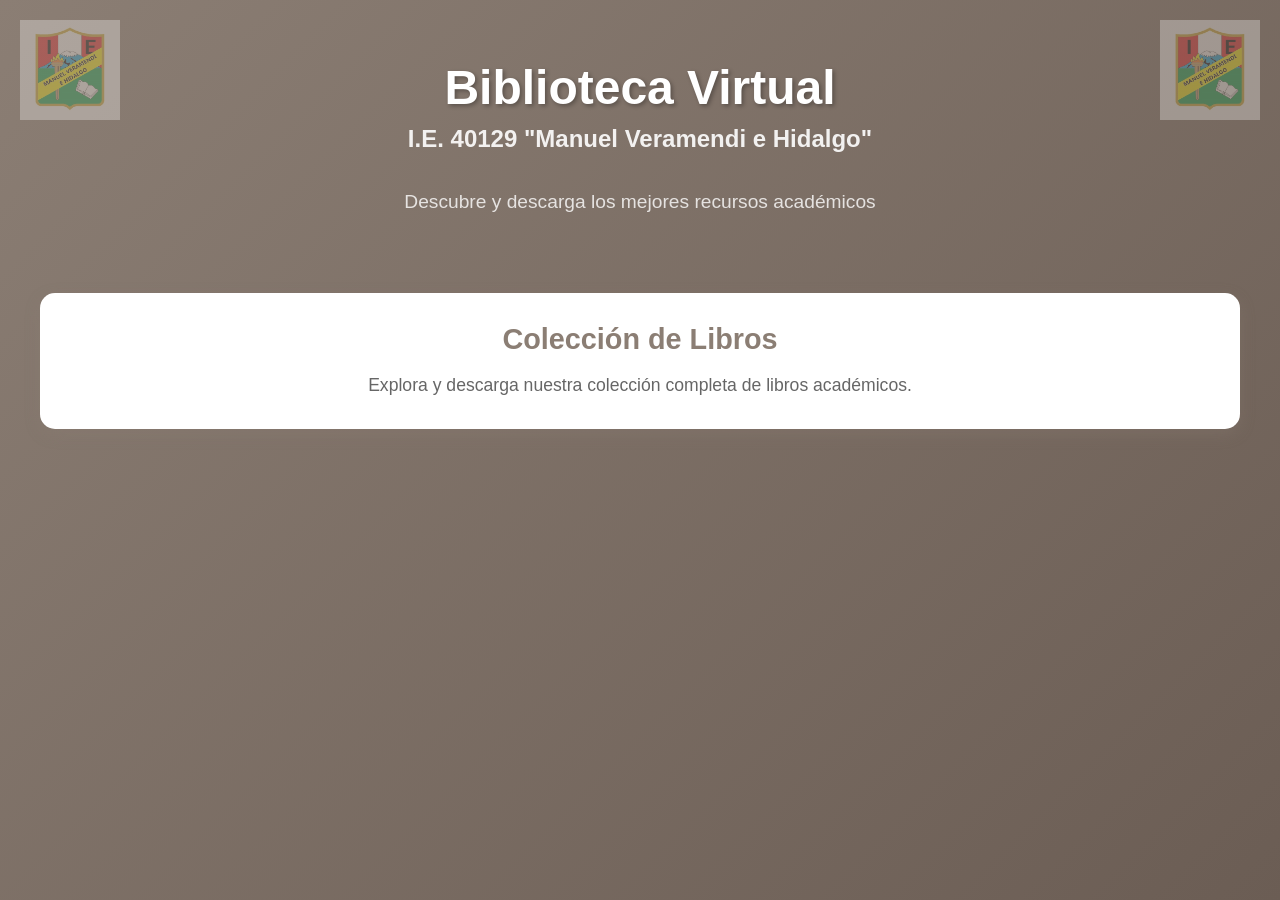
==== indexComunicacion.html @ 04caf251 "primera subida" ====
<!DOCTYPE html>
<html lang="es">
<head>
    <meta charset="UTF-8">
    <meta name="viewport" content="width=device-width, initial-scale=1.0">
    <title>Biblioteca</title>
    <style>
        * {
            margin: 0;
            padding: 0;
            box-sizing: border-box;
        }

        body {
            font-family: 'Segoe UI', Tahoma, Geneva, Verdana, sans-serif;
            background: linear-gradient(135deg, #8b7e74, #6b5d54);
            min-height: 100vh;
            padding: 20px;
        }

        .insignia {
            position: fixed;
            width: 100px;
            height: 100px;
            opacity: 0.3;
            z-index: 1;
        }

        .insignia-left {
            top: 20px;
            left: 20px;
        }

        .insignia-right {
            top: 20px;
            right: 20px;
        }

        .hero {
            text-align: center;
            color: white;
            padding: 40px 20px;
            position: relative;
            z-index: 2;
        }

        .hero h1 {
            font-size: 3em;
            margin-bottom: 10px;
            text-shadow: 2px 2px 4px rgba(0,0,0,0.3);
        }

        .hero h2 {
            font-size: 1.5em;
            margin-bottom: 20px;
            opacity: 0.9;
        }

        .hero p {
            font-size: 1.2em;
            opacity: 0.8;
        }

        .container {
            max-width: 1200px;
            margin: 40px auto;
            position: relative;
            z-index: 2;
        }

        .books-grid {
            display: grid;
            grid-template-columns: repeat(auto-fit, minmax(400px, 1fr));
            gap: 30px;
            margin-top: 30px;
        }

        .book-card {
            background: white;
            border-radius: 15px;
            padding: 30px;
            box-shadow: 0 5px 15px rgba(139, 126, 116, 0.3);
            cursor: pointer;
            transition: transform 0.3s, box-shadow 0.3s;
            text-align: center;
        }

        .book-card:hover {
            transform: translateY(-10px);
            box-shadow: 0 5px 15px rgba(139, 126, 116, 0.3);
        }

        .book-card h3 {
            font-size: 1.8em;
            color: #8b7e74;
            margin-bottom: 15px;
        }

        .book-card p {
            color: #666;
            font-size: 1.1em;
            line-height: 1.6;
        }

        .modal {
            display: none;
            position: fixed;
            z-index: 1000;
            left: 0;
            top: 0;
            width: 100%;
            height: 100%;
            background-color: rgba(0,0,0,0.7);
            animation: fadeIn 0.3s;
        }

        @keyframes fadeIn {
            from { opacity: 0; }
            to { opacity: 1; }
        }

        .modal-content {
            background-color: white;
            margin: 5% auto;
            padding: 40px;
            border-radius: 20px;
            max-width: 600px;
            position: relative;
            animation: slideDown 0.3s;
        }

        .modal-content-large {
            max-width: 900px;
            max-height: 80vh;
            overflow-y: auto;
        }

        @keyframes slideDown {
            from {
                transform: translateY(-50px);
                opacity: 0;
            }
            to {
                transform: translateY(0);
                opacity: 1;
            }
        }

        .close-modal {
            position: absolute;
            right: 20px;
            top: 20px;
            font-size: 35px;
            font-weight: bold;
            color: #aaa;
            cursor: pointer;
            transition: color 0.3s;
        }

        .close-modal:hover {
            color: #000;
        }

        .modal-title {
            color: #8b7e74;
            font-size: 2em;
            margin-bottom: 15px;
        }

        .modal-description {
            color: #666;
            font-size: 1.1em;
            margin-bottom: 30px;
            line-height: 1.6;
        }

        .download-btn {
            display: inline-block;
            background: linear-gradient(135deg, #667eea 0%, #8b7e74 100%);
            color: white;
            padding: 15px 40px;
            text-decoration: none;
            border-radius: 50px;
            font-size: 1.1em;
            font-weight: bold;
            transition: transform 0.3s, box-shadow 0.3s;
            box-shadow: 0 5px 15px rgba(102, 126, 234, 0.4);
        }

        .download-btn:hover {
            transform: translateY(-3px);
            box-shadow: 0 8px 20px rgba(102, 126, 234, 0.6);
        }

        .search-bar {
            background: white;
            border-radius: 50px;
            padding: 10px 25px;
            box-shadow: 0 5px 20px rgba(0,0,0,0.2);
            margin-bottom: 30px;
        }

        .search-bar input {
            width: 100%;
            border: none;
            outline: none;
            font-size: 1.1em;
            padding: 10px;
            background: transparent;
        }

        .pdf-list {
            margin-top: 30px;
        }

        .pdf-item {
            display: flex;
            justify-content: space-between;
            align-items: center;
            padding: 20px;
            background: #f8f9fa;
            border-radius: 10px;
            margin-bottom: 15px;
            transition: background 0.3s;
        }

        .pdf-item:hover {
            background: #f5f5dc;
        }

        .pdf-name {
            color: #333;
            font-size: 1.1em;
            flex-grow: 1;
        }

        .pdf-download-btn {
            background: linear-gradient(135deg, #667eea 0%, #8b7e74 100%);
            color: white;
            padding: 10px 25px;
            border: none;
            border-radius: 25px;
            font-size: 0.95em;
            font-weight: bold;
            cursor: pointer;
            transition: transform 0.3s, box-shadow 0.3s;
            margin-left: 20px;
            white-space: nowrap;
        }

        .pdf-download-btn:hover {
            transform: translateY(-2px);
            box-shadow: 0 5px 15px rgba(102, 126, 234, 0.4);
        }
    </style>
</head>
<body>
    <img src="images/insignia.jpg" class="insignia insignia-left">
    <img src="images/insignia.jpg" class="insignia insignia-right">

    <div class="hero">
        <h1>Biblioteca Virtual</h1>
        <h2>I.E. 40129 "Manuel Veramendi e Hidalgo"</h2>
        <br>
        <p>Descubre y descarga los mejores recursos académicos</p>
    </div>

    <div class="container">
        <div class="books-grid" id="booksGrid"></div>
    </div>

    <!-- Modal para Colección de Libros -->
    <div class="modal" id="modalColeccion">
        <div class="modal-content modal-content-large">
            <span class="close-modal" onclick="closeModalColeccion()">&times;</span>
            <h2 class="modal-title">Colección de Libros</h2>
            
            <div class="search-bar">
                <input type="text" id="searchPdf" placeholder="Buscar libros...">
            </div>

            <div class="pdf-list" id="pdfList"></div>
        </div>
    </div>

    <script>
        // 📌 RECUADROS PRINCIPALES (Solo 2)
        const books = [
            {
                id: 1,
                title: "Colección de Libros",
                description: "Explora y descarga nuestra colección completa de libros académicos.",
                type: "coleccion"
            }
        ];

        // 📚 AQUÍ AGREGAS LOS LIBROS DE LA COLECCIÓN
        // 🔴 CAMBIA LAS RUTAS "pdfs/..." CON LAS RUTAS REALES DE TUS PDFs
        
        // Renderizar los 2 recuadros principales
        function renderBooks() {
            const grid = document.getElementById('booksGrid');
            grid.innerHTML = '';
            
            books.forEach(book => {
                const card = document.createElement('div');
                card.className = 'book-card';
                card.onclick = () => openModal(book.type);
                
                card.innerHTML = `
                    <h3>${book.title}</h3>
                    <p>${book.description}</p>
                `;
                
                grid.appendChild(card);
            });
        }

        // Renderizar lista de PDFs
        function renderPdfList(librosToRender = pdfLibros) {
            const list = document.getElementById('pdfList');
            list.innerHTML = '';
            
            librosToRender.forEach(libro => {
                const item = document.createElement('div');
                item.className = 'pdf-item';
                
                item.innerHTML = `
                    <span class="pdf-name">${libro.name}</span>
                    <button class="pdf-download-btn" onclick="downloadPdf('${libro.pdfUrl}')">Descargar PDF</button>
                `;
                
                list.appendChild(item);
            });
        }

        // Abrir modal según tipo
        function openModal(type) {
            if (type === 'manual') {
                document.getElementById('modalManual').style.display = 'block';
            } else if (type === 'coleccion') {
                renderPdfList();
                document.getElementById('modalColeccion').style.display = 'block';
            }
        }

        // Cerrar modales
        function closeModalManual() {
            document.getElementById('modalManual').style.display = 'none';
        }

        function closeModalColeccion() {
            document.getElementById('modalColeccion').style.display = 'none';
        }

        // Cerrar al hacer clic fuera
        window.onclick = function(event) {
            const modalManual = document.getElementById('modalManual');
            const modalColeccion = document.getElementById('modalColeccion');
            if (event.target === modalManual) {
                closeModalManual();
            }
            if (event.target === modalColeccion) {
                closeModalColeccion();
            }
        }

        // Descargar PDF
        function downloadPdf(url) {
            window.open(url, '_blank');
        }

        // Buscador de libros
        document.getElementById('searchPdf').addEventListener('input', e => {
            const term = e.target.value.toLowerCase();
            const filtered = pdfLibros.filter(libro => 
                libro.name.toLowerCase().includes(term)
            );
            renderPdfList(filtered);
        });

        // Inicializar
        renderBooks();
    </script>
</body>
</html>
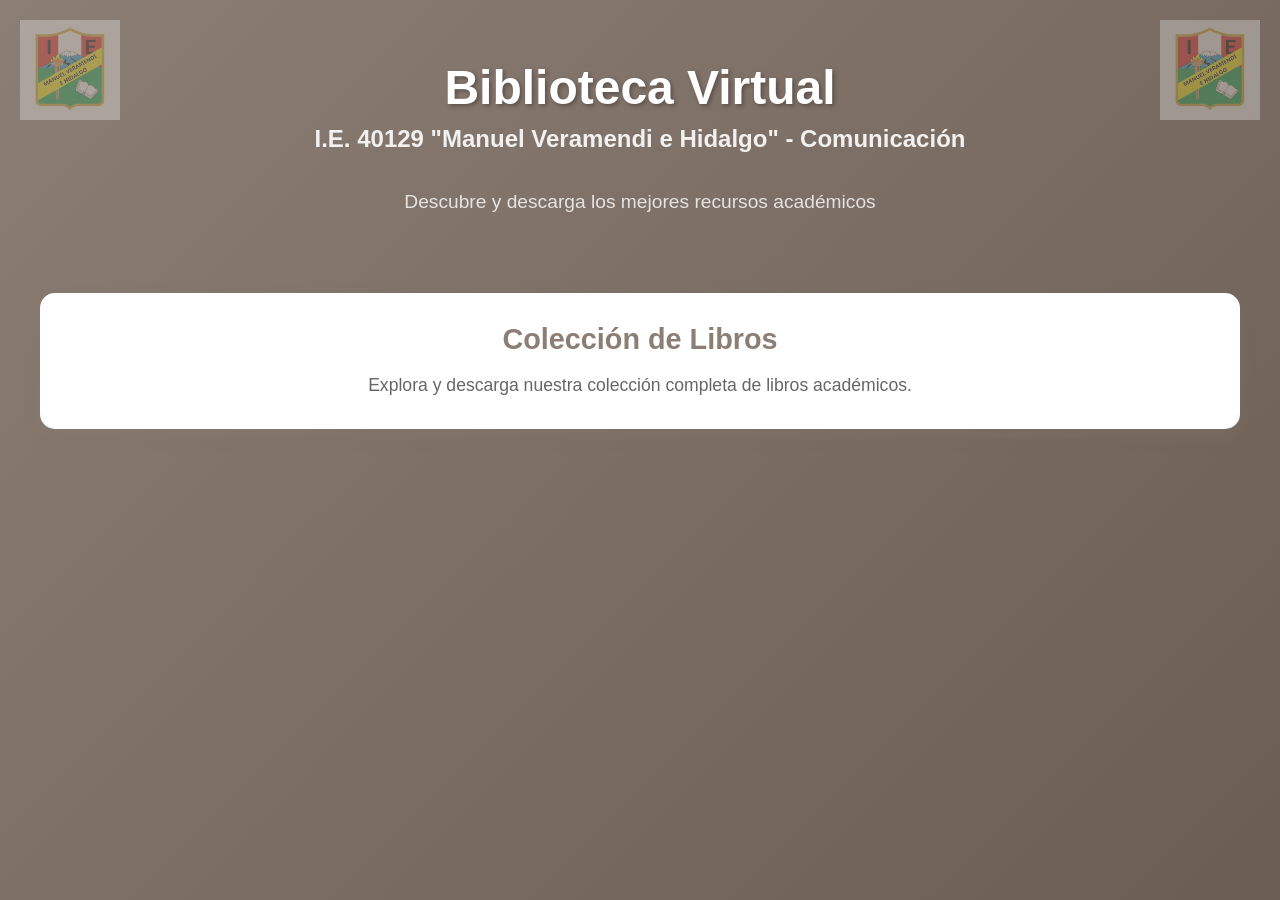
==== commit c8e2e73f: "se agregan cambios" ====
--- a/indexComunicacion.html
+++ b/indexComunicacion.html
@@ -260,7 +260,7 @@
 
     <div class="hero">
         <h1>Biblioteca Virtual</h1>
-        <h2>I.E. 40129 "Manuel Veramendi e Hidalgo"</h2>
+        <h2>I.E. 40129 "Manuel Veramendi e Hidalgo" - Comunicación</h2>
         <br>
         <p>Descubre y descarga los mejores recursos académicos</p>
     </div>
@@ -269,7 +269,6 @@
         <div class="books-grid" id="booksGrid"></div>
     </div>
 
-    <!-- Modal para Colección de Libros -->
     <div class="modal" id="modalColeccion">
         <div class="modal-content modal-content-large">
             <span class="close-modal" onclick="closeModalColeccion()">&times;</span>
@@ -284,7 +283,6 @@
     </div>
 
     <script>
-        // 📌 RECUADROS PRINCIPALES (Solo 2)
         const books = [
             {
                 id: 1,
@@ -294,10 +292,52 @@
             }
         ];
 
-        // 📚 AQUÍ AGREGAS LOS LIBROS DE LA COLECCIÓN
-        // 🔴 CAMBIA LAS RUTAS "pdfs/..." CON LAS RUTAS REALES DE TUS PDFs
-        
-        // Renderizar los 2 recuadros principales
+        const pdfLibros = [
+            { id: 1,  name: "A la senda del abismo", pdfUrl: "https://drive.google.com/file/d/18RAcuZulXBNKr2TKXvEps7AN-4emlNnj/view?usp=sharing" },
+            { id: 2,  name: "A mi madre", pdfUrl: "https://drive.google.com/file/d/1NTpVlUJ6RWnqYF8i4Vplh0KtOhlz8FZ9/view?usp=sharing" },
+            { id: 3,  name: "A tu edad", pdfUrl: "https://drive.google.com/file/d/14MhqWx-rpC7JHTIJX076_wR7sarrB_Ba/view?usp=sharing" },
+            { id: 4,  name: "Adiós España, adiós", pdfUrl: "https://drive.google.com/file/d/1I21tYp9CH6oNr8v5Y-eOsLtewW0lah_Y/view?usp=sharing" },
+            { id: 5,  name: "Agatha Cristie – La reina del crimen", pdfUrl: "https://drive.google.com/file/d/1TiFknmux-GDZp7ht9XLFNUspMGoLmo1P/view?usp=sharing" },
+            { id: 6,  name: "Agua", pdfUrl: "https://drive.google.com/file/d/1T-qwHCqng_UyqOjtCajFQky_L7TM8qQH/view?usp=sharing" },
+            { id: 7,  name: "Alma libre", pdfUrl: "https://drive.google.com/file/d/1Ne7eWbafs1wzC9qrRBnCEjrdu5WIUMEq/view?usp=sharing" },
+            { id: 8,  name: "Ana Frank – Diario", pdfUrl: "https://drive.google.com/file/d/1fEpsnMs7RLUer-ev4n_aAicC2-4ltZ3c/view?usp=sharing" },
+            { id: 9,  name: "Anatomía de Agatha Christie", pdfUrl: "https://drive.google.com/file/d/1fJ4yrZsLApg84USX7DqMQVSMLBmI61Q1/view?usp=sharing" },
+            { id: 10, name: "Antología", pdfUrl: "https://drive.google.com/file/d/1VI2owQr8o7Q6vn5Z0j2YUbPwlLvB0o2F/view?usp=sharing" },
+            { id: 11, name: "Aristóteles en 90 minutos – Paul Strathern", pdfUrl: "https://drive.google.com/file/d/1C9SM-UXzZDyYlO0ZRAPaHeTswn8UC_wO/view?usp=sharing" },
+            { id: 12, name: "Cantar del Mío Cid – Anónimo", pdfUrl: "https://drive.google.com/file/d/1k76NW_d0YybzjiYOhU61d5RHI48neFXi/view?usp=sharing" },
+            { id: 13, name: "César Vallejo – Contra el secreto profesional", pdfUrl: "https://drive.google.com/file/d/1-TfpkVHLU9QNgS3Ytsus48c86qDN1_Iz/view?usp=sharing" },
+            { id: 14, name: "César Vallejo – El Tungsteno", pdfUrl: "https://drive.google.com/file/d/1Zc1PwQKQfGuoM4DZTGKAYWxouDExiRE0/view?usp=sharing" },
+            { id: 15, name: "César Vallejo – Paco Yunque", pdfUrl: "https://drive.google.com/file/d/1X0gQMl0LVULJhWo4LIFs-2yO1uBH71df/view?usp=sharing" },
+            { id: 16, name: "Cien años de soledad – Gabriel García Márquez", pdfUrl: "https://drive.google.com/file/d/1WywyiGHPu3k_jVChohkM8OP_Mx1HzHXo/view?usp=sharing" },
+            { id: 17, name: "Coleta la poeta – Selección", pdfUrl: "https://drive.google.com/file/d/1r--Hl77gbdOLUBMDRsmMOWnqIQ9-Zdib/view?usp=sharing" },
+            { id: 18, name: "Conde de Montecristo", pdfUrl: "https://drive.google.com/file/d/1HnDFhHIt4WLR73yWADKcJhJ3DO6ov6Je/view?usp=sharing" },
+            { id: 19, name: "Corazón – Diario de un niño", pdfUrl: "https://drive.google.com/file/d/1hZi4cxvnZknsvq-ugbKIbki_fBPFdMsv/view?usp=sharing" },
+            { id: 20, name: "Cordero Asado – Roald Dahl", pdfUrl: "https://drive.google.com/file/d/1xHehjI29MmzBYtMDkVaSJhGc-mMTrO2J/view?usp=sharing" },
+            { id: 21, name: "Crimen y Castigo – Fiódor Dostoyevski", pdfUrl: "https://drive.google.com/file/d/1541IfXiCRREHBiT681yb2DRD3OiIh2RN/view?usp=sharing" },
+            { id: 22, name: "Cuando éramos honrados mercenarios – Arturo Pérez-Reverte", pdfUrl: "https://drive.google.com/file/d/1QoFdRbpKsrKmIHExO9bDxViUlcuLxG6h/view?usp=sharing" },
+            { id: 23, name: "Cuánta tierra necesita un hombre – León Tolstói", pdfUrl: "https://drive.google.com/file/d/1d7ApxgXTFtEuXkWbBKYla0yzDcCdxKT0/view?usp=sharing" },
+            { id: 24, name: "Cuento de cuentos", pdfUrl: "https://drive.google.com/file/d/1A40Wyi8RQ43ba_XescGE252oEm0pnpdf/view?usp=sharing" },
+            { id: 25, name: "Cuento de Navidad", pdfUrl: "https://drive.google.com/file/d/10JPDmdkCiVOiy3lGclSr65fBTS9hvVma/view?usp=sharing" },
+            { id: 26, name: "Cuentos antiguos", pdfUrl: "https://drive.google.com/file/d/1MZQtyDlLhO8o6i_uXwtwk7y1ZSAAKdpb/view?usp=sharing" },
+            { id: 27, name: "Cuentos de amor", pdfUrl: "https://drive.google.com/file/d/1pBwgQoMtlasjBTv8_GeTQw87dVvnBmU9/view?usp=sharing" },
+            { id: 28, name: "Cuentos de la tierra", pdfUrl: "https://drive.google.com/file/d/1C5eeg-mi40KtC4TIdnPSYrUT5VIFuwdm/view?usp=sharing" },
+            { id: 29, name: "Cuentos de Marineda", pdfUrl: "https://drive.google.com/file/d/1gkfEzMy0Qubf-TiRzNWnR_9_DH-QPqPM/view?usp=sharing" },
+            { id: 30, name: "Cuentos de siempre I", pdfUrl: "https://drive.google.com/file/d/1rfNb7hdW1kpnuUYhb80kR1JXCZmeB4dk/view?usp=sharing" },
+            { id: 31, name: "Cuentos de siempre II", pdfUrl: "https://drive.google.com/file/d/1D6N7IIYtc6tvucNwa_G9hdr9l2MzYLkP/view?usp=sharing" },
+            { id: 32, name: "Cuentos dramáticos", pdfUrl: "https://drive.google.com/file/d/1WV6LoG_24-yGP-3oZ4RpBOHlLI7w89wO/view?usp=sharing" },
+            { id: 33, name: "Cuentos europeos", pdfUrl: "https://drive.google.com/file/d/1qtaTt8oeq_cjoVAIFkHen5GfncKL3op-/view?usp=sharing" },
+            { id: 34, name: "Derrida en 90 minutos – Paul Strathern", pdfUrl: "https://drive.google.com/file/d/12RK4J7ZMS1U_nYGHnEPx4TWIo1CDnY7i/view?usp=sharing" },
+            { id: 35, name: "Desde mi cielo – Alice Sebold", pdfUrl: "https://drive.google.com/file/d/11HI9BefsmmV-jfyXCR7-68q2zKwYXlpT/view?usp=sharing" },
+            { id: 36, name: "Divina comedia", pdfUrl: "https://drive.google.com/file/d/1c_6yEVFeur5UXtSXEhQKMmB_NaV7LBh0/view?usp=sharing" },
+            { id: 37, name: "Don Quijote de la Mancha – Miguel de Cervantes", pdfUrl: "https://drive.google.com/file/d/1bdprNmwPqd8cqNLtkKBbyz6gT746jIcJ/view?usp=sharing" },
+            { id: 38, name: "Doña Perfecta", pdfUrl: "https://drive.google.com/file/d/1cuqMMwXJTcdRa1WW0y13X76SsLu-7u0p/view?usp=sharing" },
+            { id: 39, name: "Edipo Rey – Sófocles", pdfUrl: "https://drive.google.com/file/d/1LdueEa-ivbYvioau4_9LtEQPUrXMZuQu/view?usp=sharing" },
+            { id: 40, name: "El aguatero estudiante", pdfUrl: "https://drive.google.com/file/d/1LDb82nWiaVzA0ovUdhLmlx1hccK5AScc/view?usp=sharing" },
+            { id: 41, name: "El amor en los tiempos del cólera – Gabriel García Márquez", pdfUrl: "https://drive.google.com/file/d/1s2CrYe8PwoZUK5oBQlO06kgEu6P3Vqgd/view?usp=sharing" },
+            { id: 42, name: "El gran Gatsby – Francis Scott Fitzgerald", pdfUrl: "https://drive.google.com/file/d/1AD-wiSpIpFDbjrYJefYlXxQOkAdb_Gf7/view?usp=sharing" },
+            { id: 43, name: "El libro de la selva", pdfUrl: "https://drive.google.com/file/d/1tfOqAHkq67VX8w19Jjeh-dsgOYacjh6t/view?usp=sharing" }
+        ];
+
         function renderBooks() {
             const grid = document.getElementById('booksGrid');
             grid.innerHTML = '';
@@ -316,7 +356,6 @@
             });
         }
 
-        // Renderizar lista de PDFs
         function renderPdfList(librosToRender = pdfLibros) {
             const list = document.getElementById('pdfList');
             list.innerHTML = '';
@@ -334,7 +373,6 @@
             });
         }
 
-        // Abrir modal según tipo
         function openModal(type) {
             if (type === 'manual') {
                 document.getElementById('modalManual').style.display = 'block';
@@ -344,7 +382,6 @@
             }
         }
 
-        // Cerrar modales
         function closeModalManual() {
             document.getElementById('modalManual').style.display = 'none';
         }
@@ -353,7 +390,6 @@
             document.getElementById('modalColeccion').style.display = 'none';
         }
 
-        // Cerrar al hacer clic fuera
         window.onclick = function(event) {
             const modalManual = document.getElementById('modalManual');
             const modalColeccion = document.getElementById('modalColeccion');
@@ -365,12 +401,10 @@
             }
         }
 
-        // Descargar PDF
         function downloadPdf(url) {
             window.open(url, '_blank');
         }
 
-        // Buscador de libros
         document.getElementById('searchPdf').addEventListener('input', e => {
             const term = e.target.value.toLowerCase();
             const filtered = pdfLibros.filter(libro => 
@@ -379,7 +413,6 @@
             renderPdfList(filtered);
         });
 
-        // Inicializar
         renderBooks();
     </script>
 </body>
